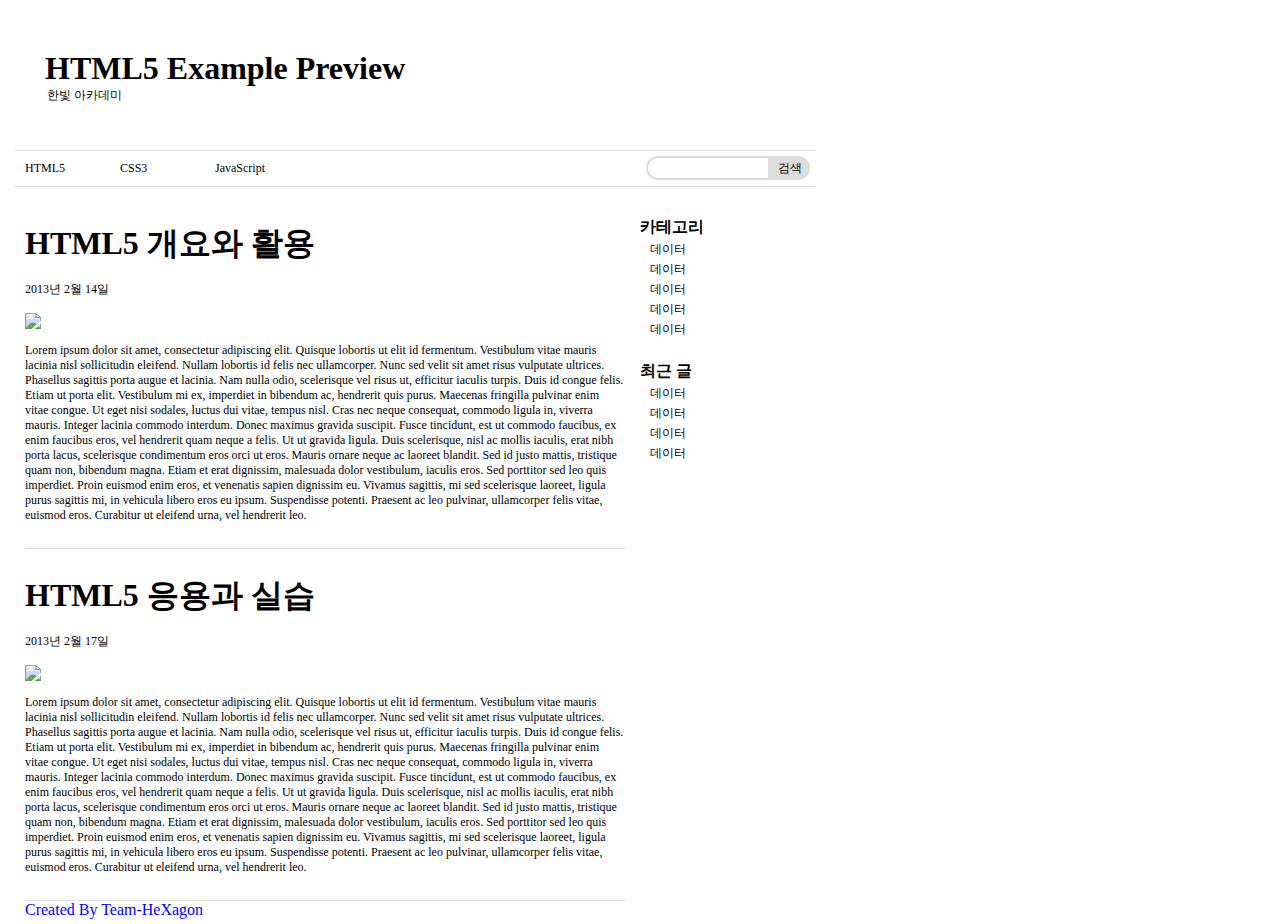
==== web/blog/blog_ex.html @ 73d8247e "Create blog_ex.html" ====
<!DOCTYPE html>
<html lang="en">

<head>
    <meta charset="UTF-8">
    <meta http-equiv="X-UA-Compatible" content="IE=edge">
    <meta name="viewport" content="width=device-width, initial-scale=1.0">
    <title>Document</title>
    <style>
        * {
            margin: 0;
            padding: 0;
        }

        body {
            padding: 20px 0 0 15px;
        }

        /* 헤더 영역 스타일 */
        header {
            width: 800px;
            height: 100px;
        }

        header>h1 {
            margin-top: 30px;
            margin-left: 30px;
            font-size: 200%;
        }

        header>p {
            margin-left: 32px;
            font-size: 12px;
        }

        /* 네비게이션 바 스타일 */
        nav {
            width: 800px;
            height: 35px;
            line-height: 35px;
            border-top: 1px solid #ddd;
            border-bottom: 1px solid #ddd;
        }

        nav li {
            list-style: none;
            float: left;
            font-size: 12px;
            width: 85px;
            margin-left: 10px;
        }

        /* 검색창 스타일 */
        #search {
            width: 164px;
            height: 35px;
            float: right;
            padding: 5px;
        }

        #search>input {
            width: 120px;
            height: 20px;
            font-size: 1.2em;
            border-radius: 20px 0 0 20px;
            float: left;
            border: 2px solid #ddd;
        }

        /* 검색 버튼 */
        #search>button {
            width: 40px;
            height: 24px;
            background-color: #ddd;
            font-size: 12px;
            float: right;
            border-radius: 0 20px 20px 0;
            border: 2px solid #ddd;
        }

        #search>button:hover {
            background: gray;
            color: white;
            cursor: pointer;
        }

        /* 섹션 영역 스타일 */
        #wrap {
            width: 800px;
            padding: 10px;
        }

        section {
            width: 600px;
            float: left;
        }

        /* 아티클 영역 스타일 */
        article {
            padding-bottom: 10px;
            border-bottom: 1px solid #ddd;
        }

        article>h1 {
            padding: 25px 0 5px 0;
        }

        article>p {
            padding: 10px 0 15px 0;
            font-size: 12px;
        }

        /* 어사이드 영역 스타일 */
        aside {
            width: 200px;
            height: 600px;
            float: left;
        }

        aside>h1 {
            font-size: 100%;
            padding: 20px 0 3px 15px;
        }

        aside li {
            list-style: none;
            font-size: 12px;
            padding: 0 0 3px 25px;
        }

        /* 푸터 영역 스타일 */
        footer {
            width: 600px;
            font-size: 16px;
            color: blue;
            margin: 0 0 5px 10px;
        }
    </style>
</head>

<body>
    <!-- 헤더 영역 -->
    <header>
        <h1>HTML5 Example Preview</h1>
        <p>한빛 아카데미</p>
    </header>
    <!-- 네비게이션 영역 -->
    <nav>
        <ul>
            <li>HTML5</li>
            <li>CSS3</li>
            <li>JavaScript</li>
        </ul>
        <!-- 검색창 영역 -->
        <div id="search">
            <input>
            <button>검색</button>
            </span>
    </nav>
    <div id="wrap">
        <!-- 섹션 영역 -->
        <section>
            <!-- 아티클 영역 -->
            <article>
                <h1>HTML5 개요와 활용</h1>
                <p>2013년 2월 14일</p>
                <img src="http://placehold.it/430x280">
                <p>Lorem ipsum dolor sit amet, consectetur adipiscing elit. Quisque lobortis ut elit id fermentum.
                    Vestibulum vitae mauris lacinia nisl sollicitudin eleifend. Nullam lobortis id felis nec
                    ullamcorper. Nunc sed velit sit amet risus vulputate ultrices. Phasellus sagittis porta augue et
                    lacinia. Nam nulla odio, scelerisque vel risus ut, efficitur iaculis turpis. Duis id congue felis.

                    Etiam ut porta elit. Vestibulum mi ex, imperdiet in bibendum ac, hendrerit quis purus. Maecenas
                    fringilla pulvinar enim vitae congue. Ut eget nisi sodales, luctus dui vitae, tempus nisl. Cras nec
                    neque consequat, commodo ligula in, viverra mauris. Integer lacinia commodo interdum. Donec maximus
                    gravida suscipit. Fusce tincidunt, est ut commodo faucibus, ex enim faucibus eros, vel hendrerit
                    quam neque a felis. Ut ut gravida ligula. Duis scelerisque, nisl ac mollis iaculis, erat nibh porta
                    lacus, scelerisque condimentum eros orci ut eros. Mauris ornare neque ac laoreet blandit. Sed id
                    justo mattis, tristique quam non, bibendum magna.

                    Etiam et erat dignissim, malesuada dolor vestibulum, iaculis eros. Sed porttitor sed leo quis
                    imperdiet. Proin euismod enim eros, et venenatis sapien dignissim eu. Vivamus sagittis, mi sed
                    scelerisque laoreet, ligula purus sagittis mi, in vehicula libero eros eu ipsum. Suspendisse
                    potenti. Praesent ac leo pulvinar, ullamcorper felis vitae, euismod eros. Curabitur ut eleifend
                    urna, vel hendrerit leo.</p>
            </article>
            <article>
                <h1>HTML5 응용과 실습</h1>
                <p>2013년 2월 17일</p>
                <img src="http://placehold.it/430x280">
                <p>Lorem ipsum dolor sit amet, consectetur adipiscing elit. Quisque lobortis ut elit id fermentum.
                    Vestibulum vitae mauris lacinia nisl sollicitudin eleifend. Nullam lobortis id felis nec
                    ullamcorper. Nunc sed velit sit amet risus vulputate ultrices. Phasellus sagittis porta augue et
                    lacinia. Nam nulla odio, scelerisque vel risus ut, efficitur iaculis turpis. Duis id congue felis.

                    Etiam ut porta elit. Vestibulum mi ex, imperdiet in bibendum ac, hendrerit quis purus. Maecenas
                    fringilla pulvinar enim vitae congue. Ut eget nisi sodales, luctus dui vitae, tempus nisl. Cras nec
                    neque consequat, commodo ligula in, viverra mauris. Integer lacinia commodo interdum. Donec maximus
                    gravida suscipit. Fusce tincidunt, est ut commodo faucibus, ex enim faucibus eros, vel hendrerit
                    quam neque a felis. Ut ut gravida ligula. Duis scelerisque, nisl ac mollis iaculis, erat nibh porta
                    lacus, scelerisque condimentum eros orci ut eros. Mauris ornare neque ac laoreet blandit. Sed id
                    justo mattis, tristique quam non, bibendum magna.

                    Etiam et erat dignissim, malesuada dolor vestibulum, iaculis eros. Sed porttitor sed leo quis
                    imperdiet. Proin euismod enim eros, et venenatis sapien dignissim eu. Vivamus sagittis, mi sed
                    scelerisque laoreet, ligula purus sagittis mi, in vehicula libero eros eu ipsum. Suspendisse
                    potenti. Praesent ac leo pulvinar, ullamcorper felis vitae, euismod eros. Curabitur ut eleifend
                    urna, vel hendrerit leo.</p>
            </article>
        </section>
        <!-- 어사이드 영역 -->
        <aside>
            <h1>카테고리</h1>
            <ul>
                <li>데이터</li>
                <li>데이터</li>
                <li>데이터</li>
                <li>데이터</li>
                <li>데이터</li>
            </ul>
            <h1>최근 글</h1>
            <ul>
                <li>데이터</li>
                <li>데이터</li>
                <li>데이터</li>
                <li>데이터</li>
            </ul>
        </aside>
    </div>
    <footer>Created By Team-HeXagon</footer>
</body>

</html>
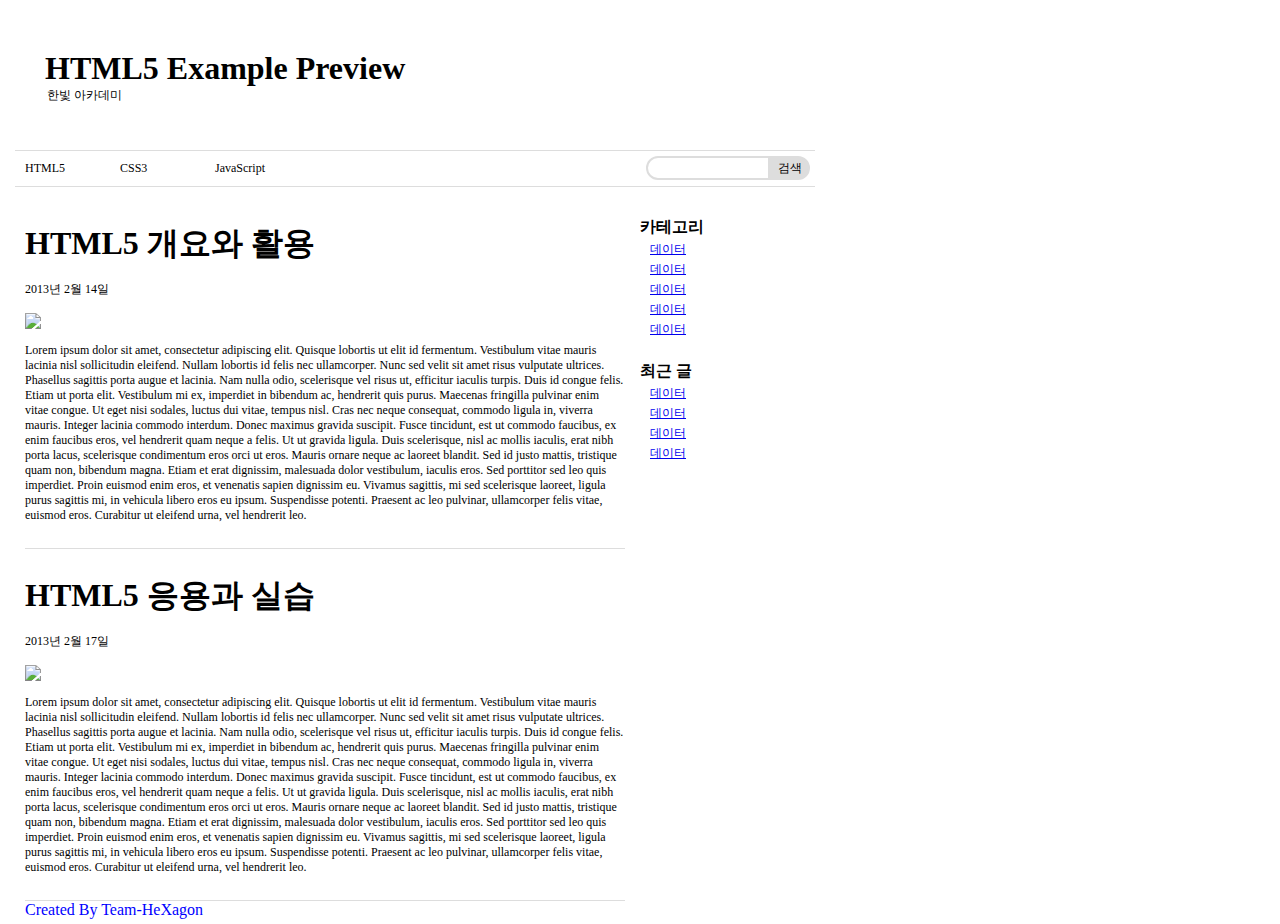
==== commit e5fd80bc: "Update blog_ex.html" ====
--- a/web/blog/blog_ex.html
+++ b/web/blog/blog_ex.html
@@ -16,7 +16,7 @@
             padding: 20px 0 0 15px;
         }
 
-        /* 헤더 영역 스타일 */
+        /* header 영역 */
         header {
             width: 800px;
             height: 100px;
@@ -33,7 +33,7 @@
             font-size: 12px;
         }
 
-        /* 네비게이션 바 스타일 */
+        /* navigation 영역 */
         nav {
             width: 800px;
             height: 35px;
@@ -50,7 +50,7 @@
             margin-left: 10px;
         }
 
-        /* 검색창 스타일 */
+        /* search 영역 */
         #search {
             width: 164px;
             height: 35px;
@@ -59,15 +59,16 @@
         }
 
         #search>input {
-            width: 120px;
+            width: 100px;
             height: 20px;
             font-size: 1.2em;
             border-radius: 20px 0 0 20px;
             float: left;
             border: 2px solid #ddd;
-        }
-
-        /* 검색 버튼 */
+            padding: 0 10px;
+        }
+
+        /* search button */
         #search>button {
             width: 40px;
             height: 24px;
@@ -84,7 +85,7 @@
             cursor: pointer;
         }
 
-        /* 섹션 영역 스타일 */
+        /* content 영역 */
         #wrap {
             width: 800px;
             padding: 10px;
@@ -95,7 +96,6 @@
             float: left;
         }
 
-        /* 아티클 영역 스타일 */
         article {
             padding-bottom: 10px;
             border-bottom: 1px solid #ddd;
@@ -110,7 +110,6 @@
             font-size: 12px;
         }
 
-        /* 어사이드 영역 스타일 */
         aside {
             width: 200px;
             height: 600px;
@@ -128,7 +127,7 @@
             padding: 0 0 3px 25px;
         }
 
-        /* 푸터 영역 스타일 */
+        /* footer 영역 */
         footer {
             width: 600px;
             font-size: 16px;
@@ -139,12 +138,14 @@
 </head>
 
 <body>
-    <!-- 헤더 영역 -->
+    <!-- header 시작 -->
     <header>
         <h1>HTML5 Example Preview</h1>
         <p>한빛 아카데미</p>
     </header>
-    <!-- 네비게이션 영역 -->
+    <!-- header 끝 -->
+
+    <!-- navigation 시작 -->
     <nav>
         <ul>
             <li>HTML5</li>
@@ -155,12 +156,13 @@
         <div id="search">
             <input>
             <button>검색</button>
-            </span>
+        </div>
     </nav>
+    <!-- navigation 끝 -->
+
+    <!-- content 시작 -->
     <div id="wrap">
-        <!-- 섹션 영역 -->
         <section>
-            <!-- 아티클 영역 -->
             <article>
                 <h1>HTML5 개요와 활용</h1>
                 <p>2013년 2월 14일</p>
@@ -208,26 +210,30 @@
                     urna, vel hendrerit leo.</p>
             </article>
         </section>
-        <!-- 어사이드 영역 -->
         <aside>
             <h1>카테고리</h1>
             <ul>
-                <li>데이터</li>
-                <li>데이터</li>
-                <li>데이터</li>
-                <li>데이터</li>
-                <li>데이터</li>
+                <li><a href="#">데이터</a></li>
+                <li><a href="#">데이터</a></li>
+                <li><a href="#">데이터</a></li>
+                <li><a href="#">데이터</a></li>
+                <li><a href="#">데이터</a></li>
             </ul>
             <h1>최근 글</h1>
             <ul>
-                <li>데이터</li>
-                <li>데이터</li>
-                <li>데이터</li>
-                <li>데이터</li>
+                <li><a href="#">데이터</a></li>
+                <li><a href="#">데이터</a></li>
+                <li><a href="#">데이터</a></li>
+                <li><a href="#">데이터</a></li>
             </ul>
         </aside>
     </div>
+    <!-- content 끝 -->
+
+    <!-- footer 시작 -->
     <footer>Created By Team-HeXagon</footer>
+    <!-- footer 끝 -->
+
 </body>
 
 </html>